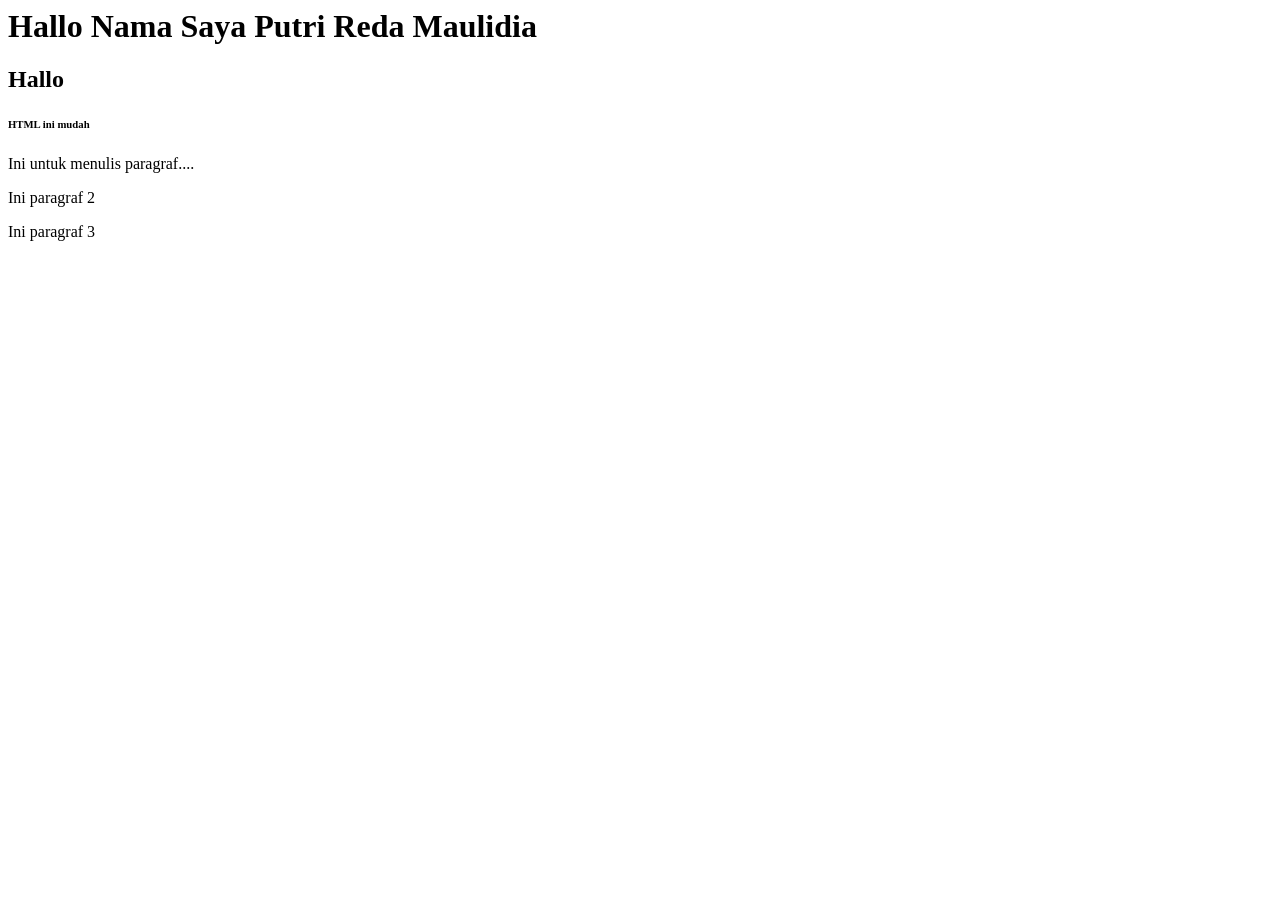
==== Pertemuan3/index.html @ af82a455 "Pertemuan3" ====
<html>
    <head>
        <title>Belajar HTML Part 1 </title>
    </head>
    <body>
        <h1>Hallo Nama Saya Putri Reda Maulidia</h1>
        <h2>Hallo</h2>
        <h6>HTML ini mudah</h6>
        <p>Ini untuk menulis paragraf....</p>
        <p>Ini paragraf 2</p>
        <p>Ini paragraf 3</p>
        
    </body>
</html>
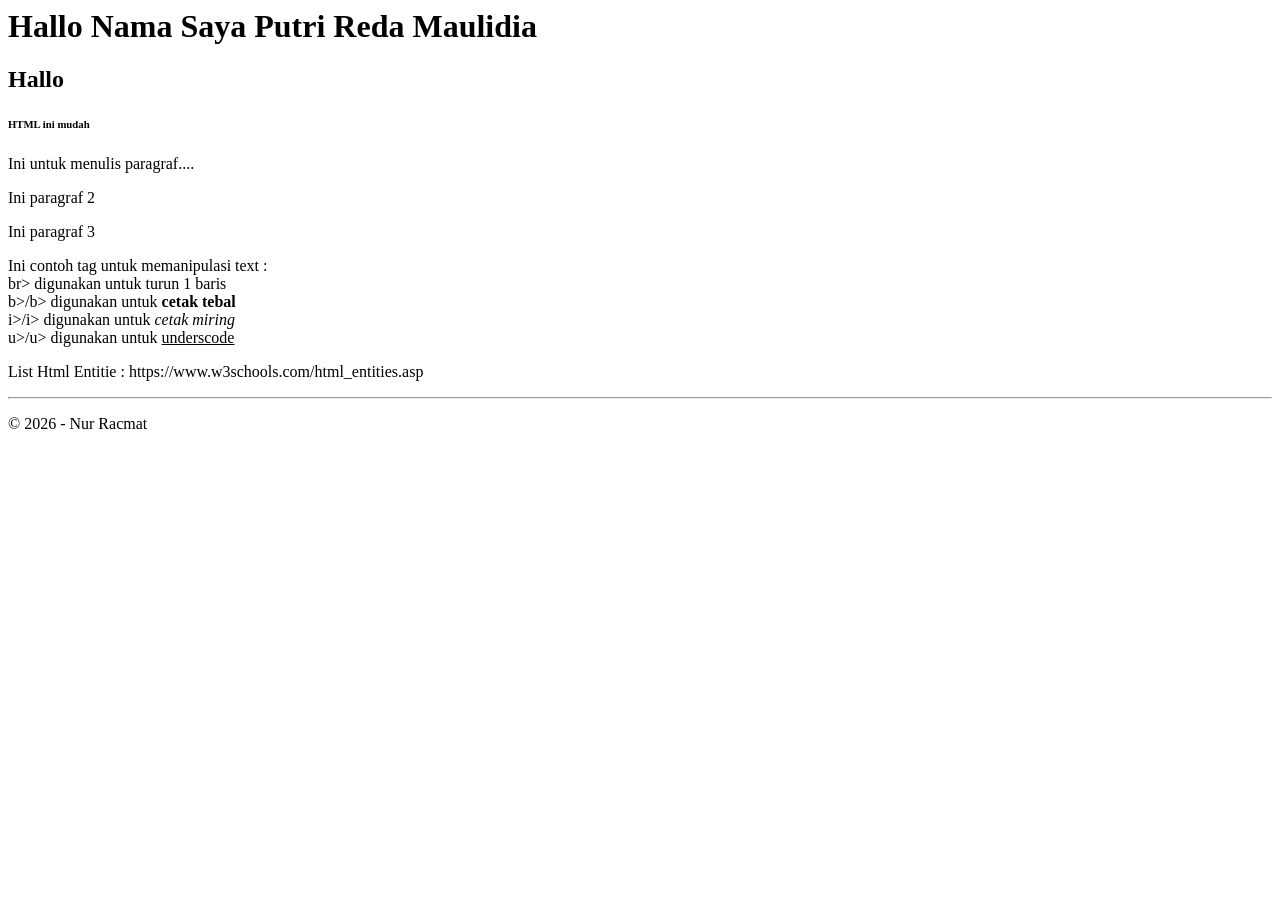
==== commit 4f054b74: "lanjutanP3" ====
--- a/Pertemuan3/index.html
+++ b/Pertemuan3/index.html
@@ -9,6 +9,14 @@
         <p>Ini untuk menulis paragraf....</p>
         <p>Ini paragraf 2</p>
         <p>Ini paragraf 3</p>
-        
+        <p>Ini contoh tag untuk memanipulasi text : <br> 
+            &it;br&gt; digunakan untuk turun 1 baris<br>
+            &it;b&gt;&it;/b&gt; digunakan untuk <b> cetak tebal</b><br>
+            &it;i&gt;&it;/i&gt; digunakan untuk <i> cetak miring</i><br>
+            &it;u&gt;&it;/u&gt; digunakan untuk <u> underscode</u><br>
+        </p>
+        <p>List Html Entitie : https://www.w3schools.com/html_entities.asp</p>
+        <hr>
+        <p>&copy; 2026 - Nur Racmat</p>
     </body>
 </html>
